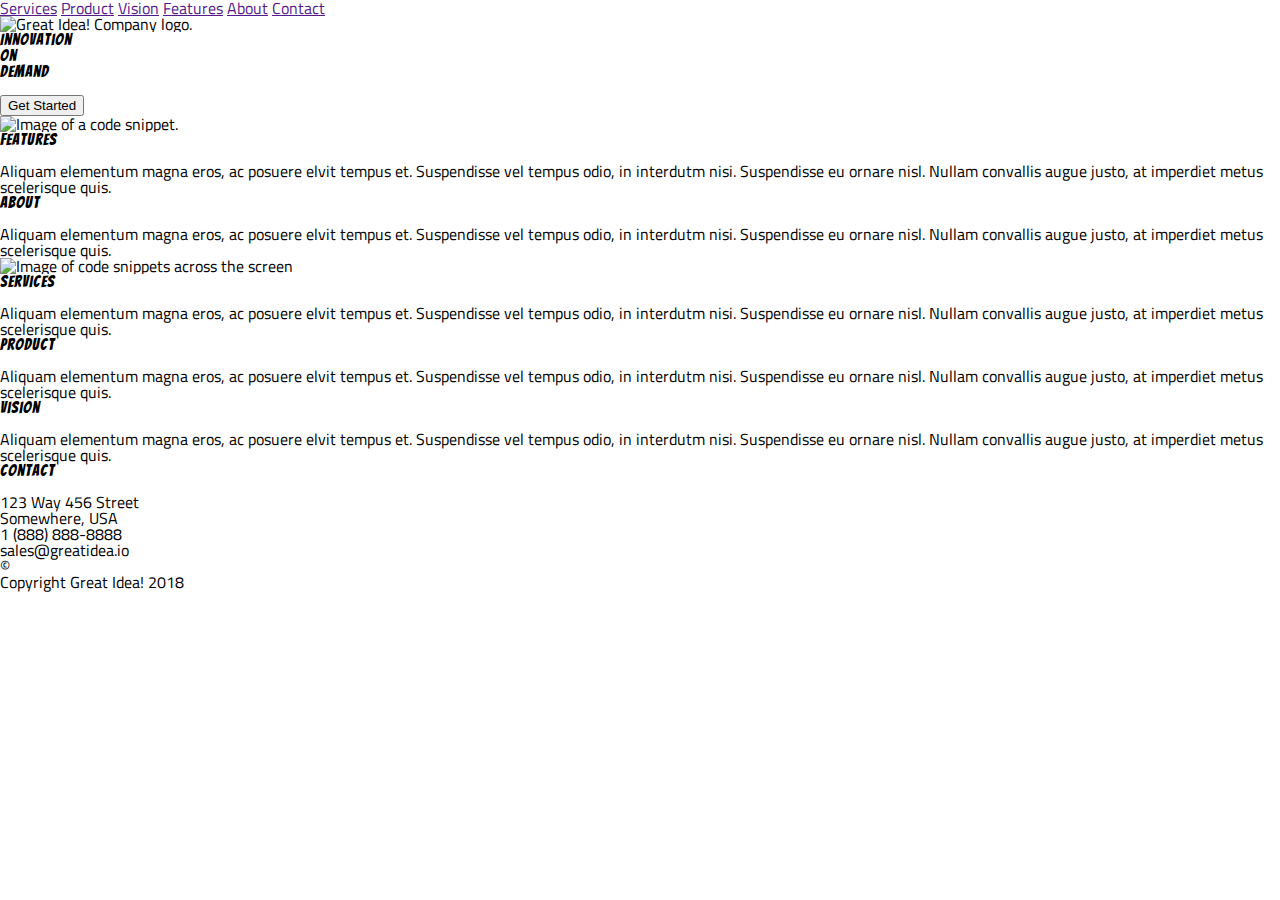
==== great-idea/index.html @ df23f246 "edited class tags in index.hmtl; edited class tags in index.css" ====
<!DOCTYPE html>

<html lang="en">
  <head>
    <meta charset="utf-8" />

    <title>Great Idea!</title>

    <link
      href="https://fonts.googleapis.com/css?family=Bangers|Titillium+Web"
      rel="stylesheet"
    />
    <link rel="stylesheet" href="css/index.css" />

    <!-- [if lt IE 9]>
      <script src="https://cdnjs.cloudflare.com/ajax/libs/html5shiv/3.7.3/html5shiv.js"></script>
    <![endif] -->
  </head>

  <body>
    <header>
      <nav>
        <a href="">Services</a>
        <a href="">Product</a>
        <a href="">Vision</a>
        <a href="">Features</a>
        <a href="">About</a>
        <a href="">Contact</a>
      </nav>

      <img class="logo" src="img/logo.png" alt="Great Idea! Company logo." />
    </header>

    <section class="top">
      <div class="top-left">
        <h1>Innovation<br>On<br>Demand</h1> 
        <button>Get Started</button>
      </div>
      <div class="top-right">
        <img src="img/header-img.png" alt="Image of a code snippet." />
      </div>
    </section>

    <section class="mid-top-all">
      <div class="mid-top-left">
        <h2>Features</h2>
        <p>
          Aliquam elementum magna eros, ac posuere elvit tempus et. Suspendisse
          vel tempus odio, in interdutm nisi. Suspendisse eu ornare nisl. Nullam
          convallis augue justo, at imperdiet metus scelerisque quis.
        </p>
      </div>
      <div class="mid-top-right">
        <h2>About</h2>
        <p>
          Aliquam elementum magna eros, ac posuere elvit tempus et. Suspendisse
          vel tempus odio, in interdutm nisi. Suspendisse eu ornare nisl. Nullam
          convallis augue justo, at imperdiet metus scelerisque quis.
        </p>
      </div>
    </section>

    <img
      class="middle-img"
      src="img/mid-page-accent.jpg"
      alt="Image of code snippets across the screen"
    />

    <section class="mid-bottom">
      <div class="bot-left">
        <h2>Services</h2>
        <p>
          Aliquam elementum magna eros, ac posuere elvit tempus et. Suspendisse
          vel tempus odio, in interdutm nisi. Suspendisse eu ornare nisl. Nullam
          convallis augue justo, at imperdiet metus scelerisque quis.
        </p>
      </div>
      <div class="bot-mid">
        <h2>Product</h2>
        <p>
          Aliquam elementum magna eros, ac posuere elvit tempus et. Suspendisse
          vel tempus odio, in interdutm nisi. Suspendisse eu ornare nisl. Nullam
          convallis augue justo, at imperdiet metus scelerisque quis.
        </p>
      </div>
      <div class="bot-right">
        <h2>Vision</h2>
        <p>
          Aliquam elementum magna eros, ac posuere elvit tempus et. Suspendisse
          vel tempus odio, in interdutm nisi. Suspendisse eu ornare nisl. Nullam
          convallis augue justo, at imperdiet metus scelerisque quis.
        </p>
      </div>
    </section>

    <div class="contact">
      <h2>Contact</h2>
      <address>
        123 Way 456 Street<br />
        Somewhere, USA
      </address>

      <p>1 (888) 888-8888</p>
      <p>sales@greatidea.io</p>
    </div>

    <footer>
      &copy<p>Copyright Great Idea! 2018</p>
    </footer>
  </body>
</html>
---- great-idea/css/index.css ----
/* http://meyerweb.com/eric/tools/css/reset/ 
   v2.0 | 20110126
   License: none (public domain)
*/

html, body, div, span, applet, object, iframe,
h1, h2, h3, h4, h5, h6, p, blockquote, pre,
a, abbr, acronym, address, big, cite, code,
del, dfn, em, img, ins, kbd, q, s, samp,
small, strike, strong, sub, sup, tt, var,
b, u, i, center,
dl, dt, dd, ol, ul, li,
fieldset, form, label, legend,
table, caption, tbody, tfoot, thead, tr, th, td,
article, aside, canvas, details, embed, 
figure, figcaption, footer, header, hgroup, 
menu, nav, output, ruby, section, summary,
time, mark, audio, video {
	margin: 0;
	padding: 0;
	border: 0;
	font-size: 100%;
	font: inherit;
	vertical-align: baseline;
}
/* HTML5 display-role reset for older browsers */
article, aside, details, figcaption, figure, 
footer, header, hgroup, menu, nav, section {
	display: block;
}
body {
	line-height: 1;
}
ol, ul {
	list-style: none;
}
blockquote, q {
	quotes: none;
}
blockquote:before, blockquote:after,
q:before, q:after {
	content: '';
	content: none;
}
table {
	border-collapse: collapse;
	border-spacing: 0;
}

/* Set every element's box-sizing to border-box */
* {
    box-sizing: border-box;
}

html, body {
    height: 100%;
    font-family: 'Titillium Web', sans-serif;
}

h1, h2, h3, h4, h5 {
    font-family: 'Bangers', cursive;
    letter-spacing: 1px;
    margin-bottom: 15px;
}

/* Copy and paste your work from yesterday here and start to refactor into flexbox */

.logo {

}

.top {

}

.top-left {

}

.top-right {

}

.mid-top-all {

}

.mid-top-left {

}

.mid-top-right {

}

.middle-img {
	
}
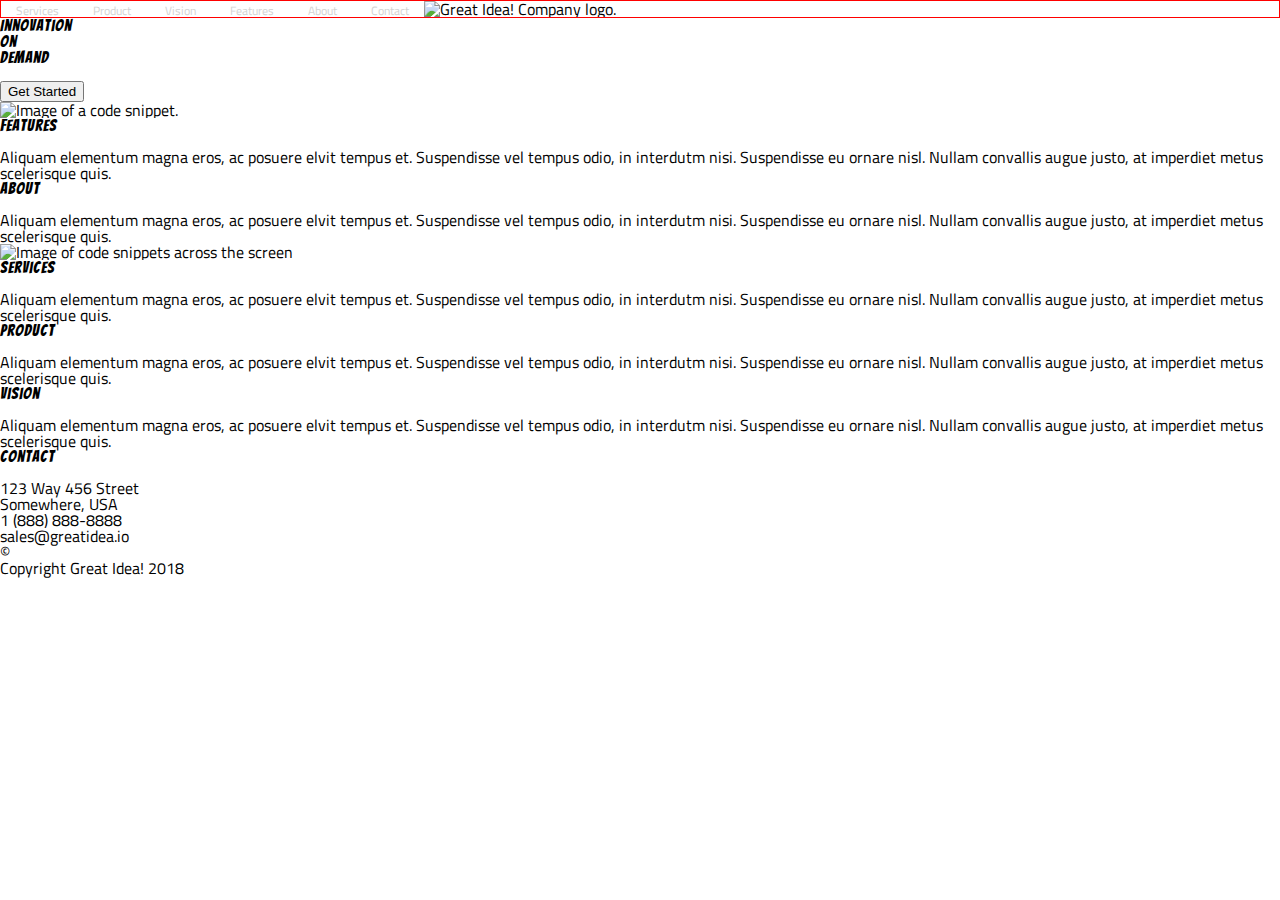
==== commit b4ed88e6: "Completed layout for navigation bar and logo. Still need to remove border before final" ====
--- a/great-idea/index.html
+++ b/great-idea/index.html
@@ -18,14 +18,14 @@
   </head>
 
   <body>
-    <header>
-      <nav>
-        <a href="">Services</a>
-        <a href="">Product</a>
-        <a href="">Vision</a>
-        <a href="">Features</a>
-        <a href="">About</a>
-        <a href="">Contact</a>
+    <header class="header">
+      <nav class="navbar">
+        <a class="navbutton" href="#">Services</a>
+        <a class="navbutton" href="#">Product</a>
+        <a class="navbutton" href="#">Vision</a>
+        <a class="navbutton" href="#">Features</a>
+        <a class="navbutton" href="#">About</a>
+        <a class="navbutton" href="#">Contact</a>
       </nav>
 
       <img class="logo" src="img/logo.png" alt="Great Idea! Company logo." />
@@ -66,8 +66,8 @@
       alt="Image of code snippets across the screen"
     />
 
-    <section class="mid-bottom">
-      <div class="bot-left">
+    <section class="mid-bot-all">
+      <div class="mid-bot-left">
         <h2>Services</h2>
         <p>
           Aliquam elementum magna eros, ac posuere elvit tempus et. Suspendisse
@@ -75,7 +75,7 @@
           convallis augue justo, at imperdiet metus scelerisque quis.
         </p>
       </div>
-      <div class="bot-mid">
+      <div class="mid-bot-mid">
         <h2>Product</h2>
         <p>
           Aliquam elementum magna eros, ac posuere elvit tempus et. Suspendisse
@@ -83,7 +83,7 @@
           convallis augue justo, at imperdiet metus scelerisque quis.
         </p>
       </div>
-      <div class="bot-right">
+      <div class="mid-bot-right">
         <h2>Vision</h2>
         <p>
           Aliquam elementum magna eros, ac posuere elvit tempus et. Suspendisse
--- a/great-idea/css/index.css
+++ b/great-idea/css/index.css
@@ -65,6 +65,24 @@
 
 /* Copy and paste your work from yesterday here and start to refactor into flexbox */
 
+.header {
+	border: 1px solid red;
+	display: flex;
+
+}
+
+.navbar {
+	/* border: 1px solid red; */
+
+}
+
+.navbutton {
+	color: lightgrey;
+	text-decoration: none;
+	margin: 15px;
+	font-size: 12px;
+}
+
 .logo {
 
 }
@@ -94,5 +112,21 @@
 }
 
 .middle-img {
+
+}
+
+.mid-bot-all {
+
+}
+
+mid-bot-mid {
 	
 }
+
+mid-bot-right {
+	
+}
+
+.contact {
+
+}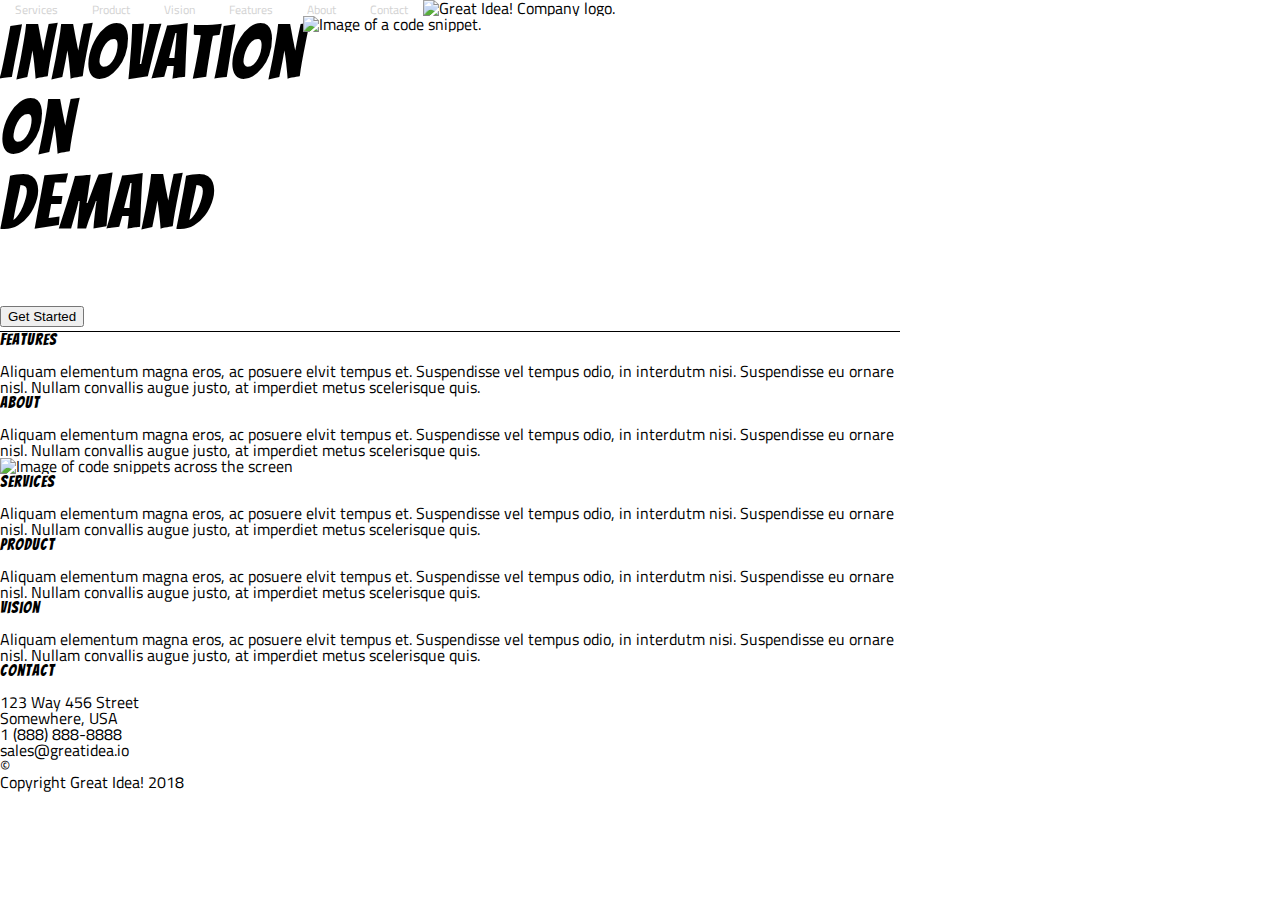
==== commit a568b831: "Added bottom border to top, and took unneccesary working borders off" ====
--- a/great-idea/index.html
+++ b/great-idea/index.html
@@ -33,8 +33,10 @@
 
     <section class="top">
       <div class="top-left">
-        <h1>Innovation<br>On<br>Demand</h1> 
-        <button>Get Started</button>
+        <h1 class="innoheader">Innovation<br>On<br>Demand</h1> 
+        <div class="button">
+          <button>Get Started</button>
+        </div>
       </div>
       <div class="top-right">
         <img src="img/header-img.png" alt="Image of a code snippet." />
--- a/great-idea/css/index.css
+++ b/great-idea/css/index.css
@@ -65,8 +65,11 @@
 
 /* Copy and paste your work from yesterday here and start to refactor into flexbox */
 
+body {
+	width: 900px;
+}
+
 .header {
-	border: 1px solid red;
 	display: flex;
 
 }
@@ -88,11 +91,23 @@
 }
 
 .top {
+	display: flex;
+	border-bottom: 1px solid black;
 
 }
 
 .top-left {
+	font-size: 75px;
 
+}
+
+.innoheader {
+
+	
+}
+
+.button {
+	background: white;
 }
 
 .top-right {
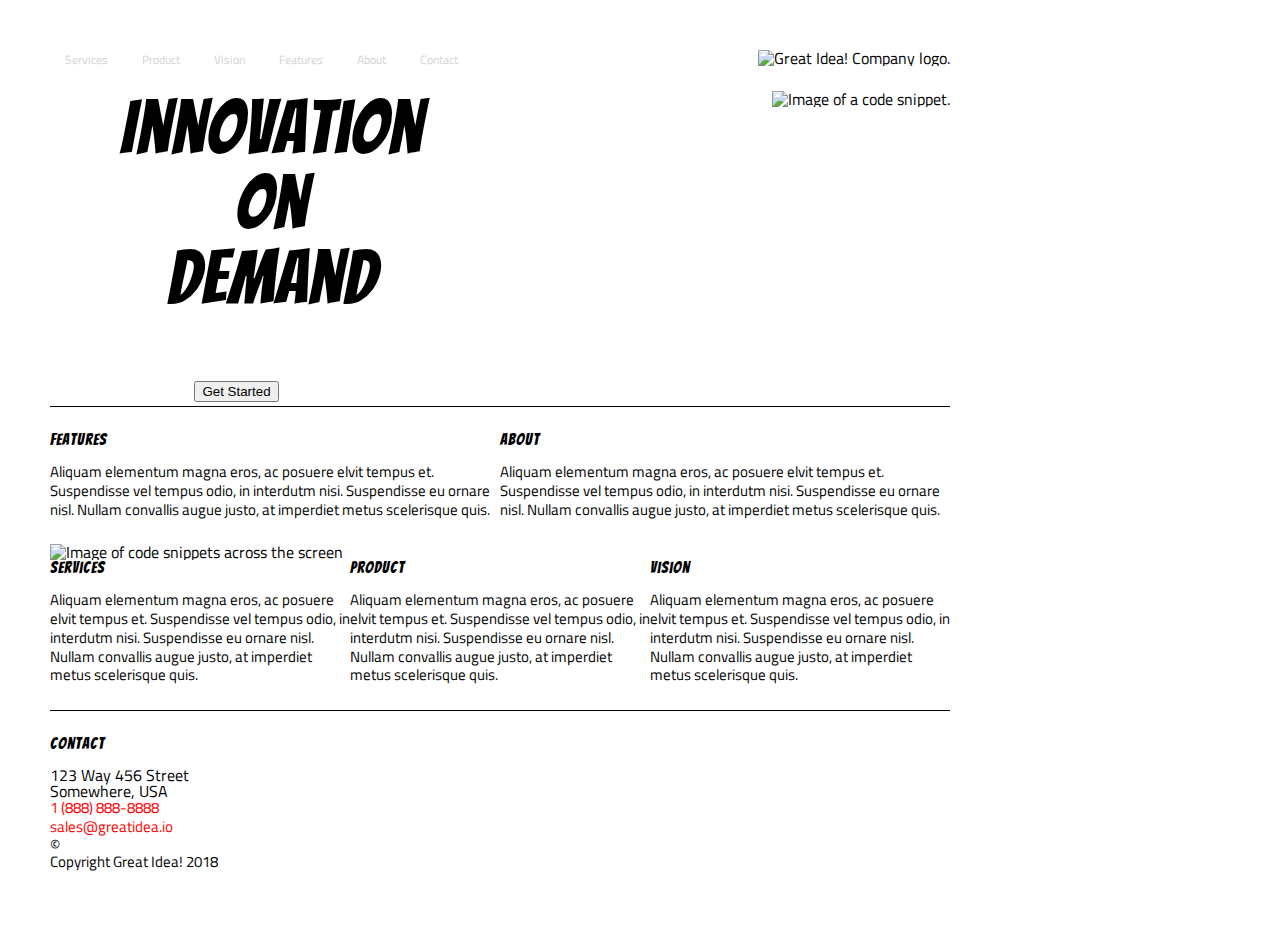
==== commit d1587ce8: "mostly done with rough draft of layout through address bar for great ideas page" ====
--- a/great-idea/index.html
+++ b/great-idea/index.html
@@ -96,14 +96,14 @@
     </section>
 
     <div class="contact">
-      <h2>Contact</h2>
+      <h2 class="contactheader">Contact</h2>
       <address>
         123 Way 456 Street<br />
         Somewhere, USA
       </address>
 
-      <p>1 (888) 888-8888</p>
-      <p>sales@greatidea.io</p>
+      <p class="addressline">1 (888) 888-8888</p>
+      <p class="addressline">sales@greatidea.io</p>
     </div>
 
     <footer>
--- a/great-idea/css/index.css
+++ b/great-idea/css/index.css
@@ -67,10 +67,13 @@
 
 body {
 	width: 900px;
+	margin: 50px;
 }
 
 .header {
 	display: flex;
+	width: 900px;
+	justify-content: space-between;
 
 }
 
@@ -93,16 +96,19 @@
 .top {
 	display: flex;
 	border-bottom: 1px solid black;
+	justify-content: space-between;
+	margin-top: 25px;
 
 }
 
 .top-left {
 	font-size: 75px;
+	text-align: center;
 
 }
 
 .innoheader {
-
+	margin-left: 70px;
 	
 }
 
@@ -111,12 +117,22 @@
 }
 
 .top-right {
+	margin-bottom: 50px;
 
 }
 
+p {
+	font-size: 15px;
+	line-height: 1.25;
+}
+
 .mid-top-all {
+	display: flex;
+	margin-top: 25px;
+	margin-bottom: 25px;
 
 }
+
 
 .mid-top-left {
 
@@ -127,10 +143,15 @@
 }
 
 .middle-img {
+	width: 900px;
 
 }
 
 .mid-bot-all {
+	display: flex;
+	justify-content: space-between;
+	border-bottom: 1px solid black;
+	padding-bottom: 25px;
 
 }
 
@@ -143,5 +164,9 @@
 }
 
 .contact {
+	margin-top: 25px;
+}
 
+.addressline {
+	color: red;
 }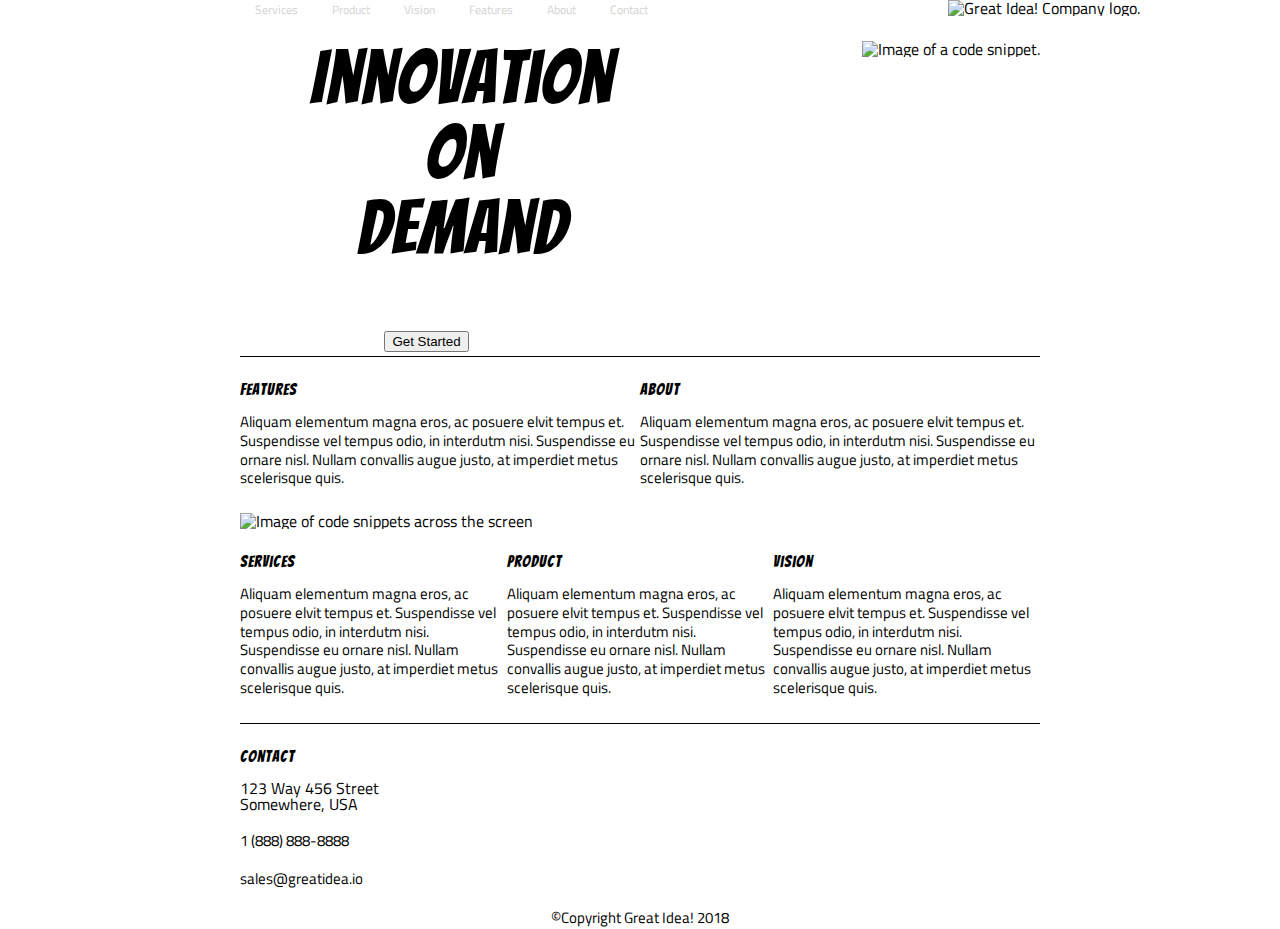
==== commit 7d79caeb: "finished great-idea page" ====
--- a/great-idea/index.html
+++ b/great-idea/index.html
@@ -103,10 +103,10 @@
       </address>
 
       <p class="addressline">1 (888) 888-8888</p>
-      <p class="addressline">sales@greatidea.io</p>
+      <p class="emailline">sales@greatidea.io</p>
     </div>
 
-    <footer>
+    <footer class="copywrite">
       &copy<p>Copyright Great Idea! 2018</p>
     </footer>
   </body>
--- a/great-idea/css/index.css
+++ b/great-idea/css/index.css
@@ -66,8 +66,8 @@
 /* Copy and paste your work from yesterday here and start to refactor into flexbox */
 
 body {
-	width: 900px;
-	margin: 50px;
+	max-width: 800px;
+	margin: 0 auto;
 }
 
 .header {
@@ -151,6 +151,7 @@
 	display: flex;
 	justify-content: space-between;
 	border-bottom: 1px solid black;
+	padding-top: 25px;
 	padding-bottom: 25px;
 
 }
@@ -168,5 +169,15 @@
 }
 
 .addressline {
-	color: red;
+	margin-top: 20px;
+}
+
+.emailline {
+	margin-top: 20px;
+	margin-bottom: 20px;
+}
+
+footer {
+	display: flex;
+	justify-content: center;
 }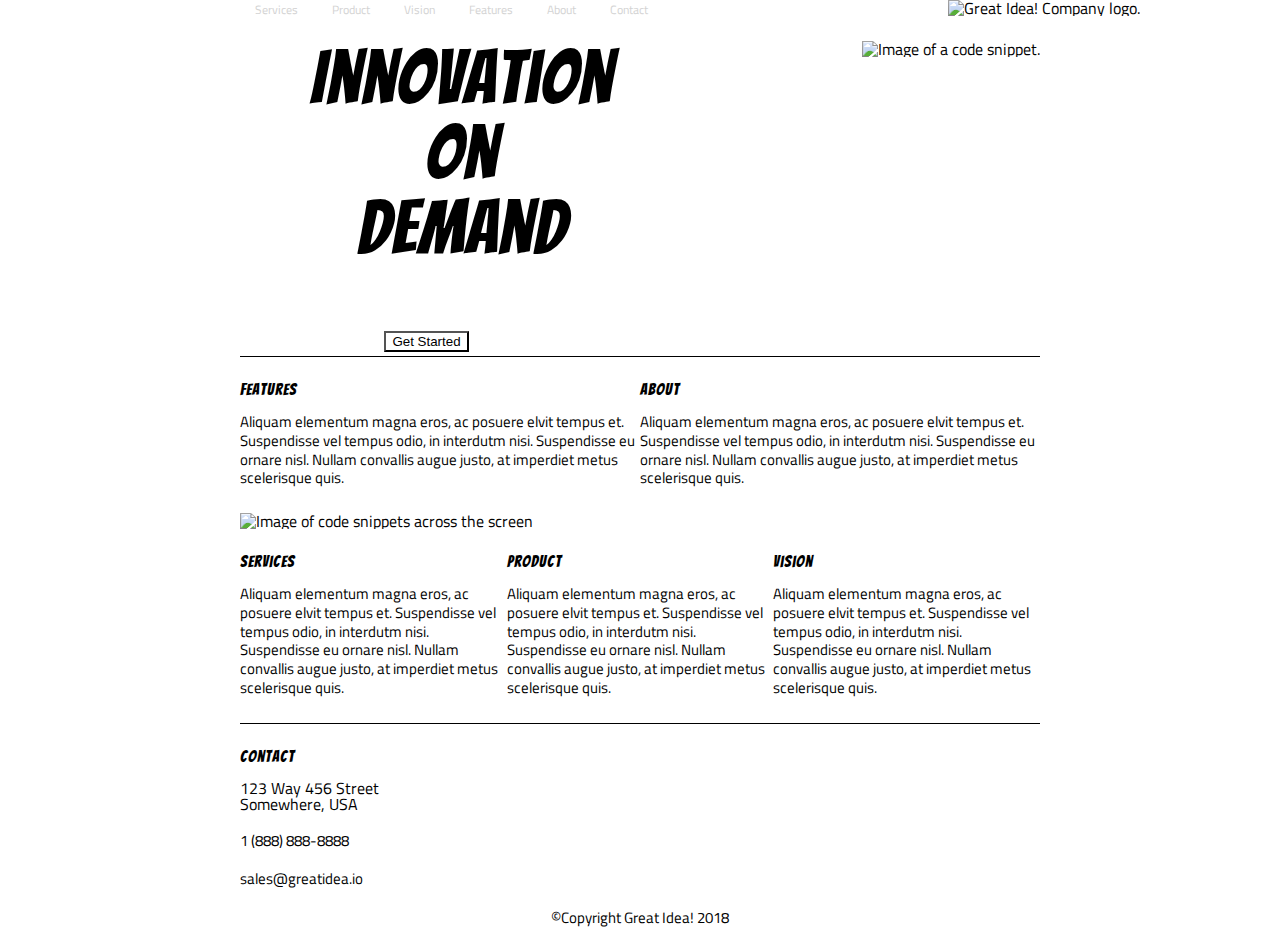
==== commit eeef7b59: "added services.css file. Edited html for index.html and services.html" ====
--- a/great-idea/index.html
+++ b/great-idea/index.html
@@ -20,12 +20,12 @@
   <body>
     <header class="header">
       <nav class="navbar">
-        <a class="navbutton" href="#">Services</a>
-        <a class="navbutton" href="#">Product</a>
-        <a class="navbutton" href="#">Vision</a>
-        <a class="navbutton" href="#">Features</a>
-        <a class="navbutton" href="#">About</a>
-        <a class="navbutton" href="#">Contact</a>
+        <a class="navbutton" href="services.html">Services</a>
+        <a class="navbutton" href="services.html">Product</a>
+        <a class="navbutton" href="services.html">Vision</a>
+        <a class="navbutton" href="services.html">Features</a>
+        <a class="navbutton" href="services.html">About</a>
+        <a class="navbutton" href="services.html">Contact</a>
       </nav>
 
       <img class="logo" src="img/logo.png" alt="Great Idea! Company logo." />
--- a/great-idea/css/index.css
+++ b/great-idea/css/index.css
@@ -112,7 +112,7 @@
 	
 }
 
-.button {
+button {
 	background: white;
 }
 
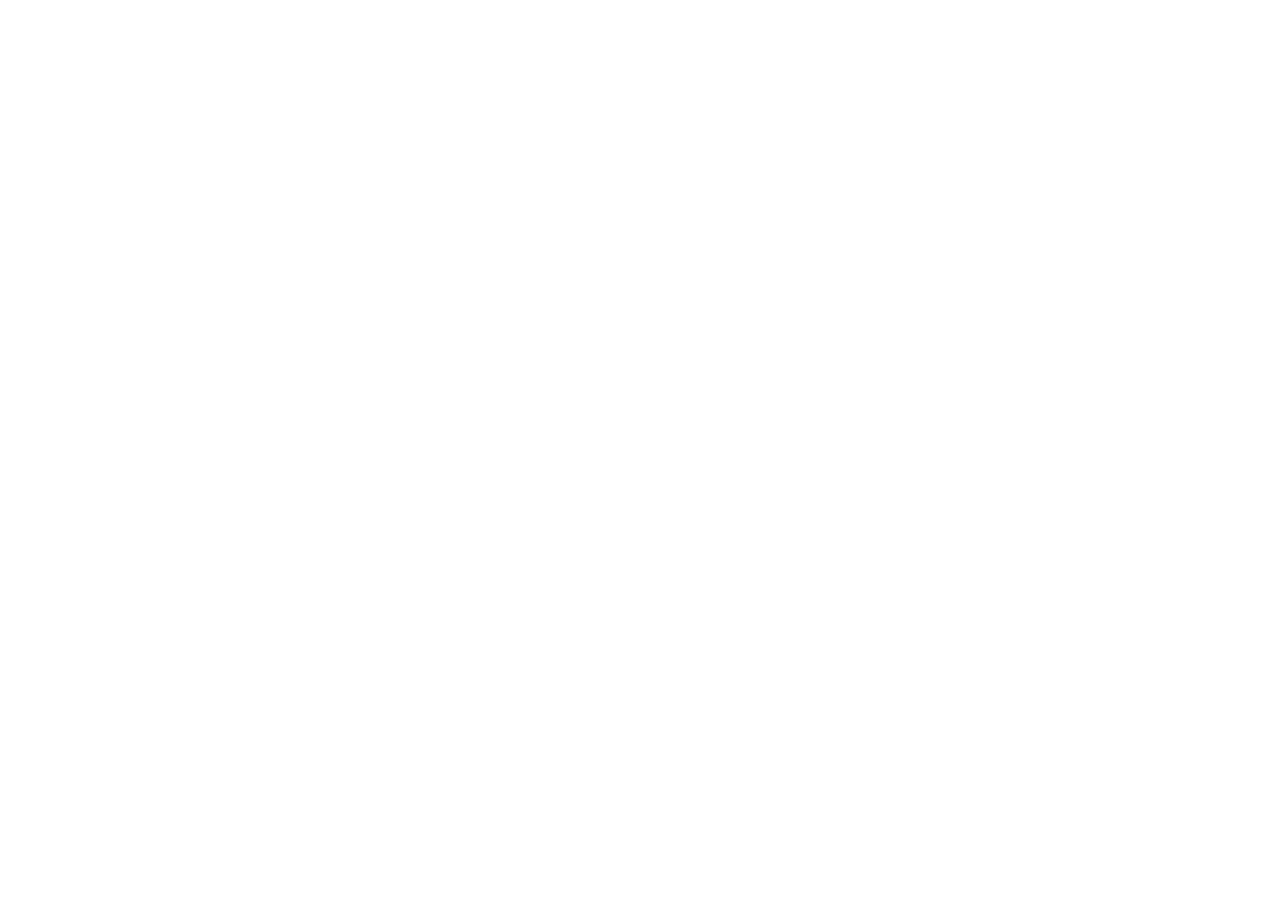
==== commit e0b7f664: "Revert "Added a text edit to html file"" ====
--- a/great-idea/index.html
+++ b/great-idea/index.html
@@ -1,113 +1,23 @@
-<!DOCTYPE html>
+<!doctype html>
 
 <html lang="en">
-  <head>
-    <meta charset="utf-8" />
+<head>
+  <meta charset="utf-8">
 
-    <title>Great Idea!</title>
+  <title>Great Idea!</title>
 
-    <link
-      href="https://fonts.googleapis.com/css?family=Bangers|Titillium+Web"
-      rel="stylesheet"
-    />
-    <link rel="stylesheet" href="css/index.css" />
+  <link href="https://fonts.googleapis.com/css?family=Bangers|Titillium+Web" rel="stylesheet">
+  <link rel="stylesheet" href="css/index.css">
 
-    <!-- [if lt IE 9]>
-      <script src="https://cdnjs.cloudflare.com/ajax/libs/html5shiv/3.7.3/html5shiv.js"></script>
-    <![endif] -->
-  </head>
+  <!--[if lt IE 9]>
+    <script src="https://cdnjs.cloudflare.com/ajax/libs/html5shiv/3.7.3/html5shiv.js"></script>
+  <![endif]-->
+</head>
 
   <body>
-    <header class="header">
-      <nav class="navbar">
-        <a class="navbutton" href="services.html">Services</a>
-        <a class="navbutton" href="services.html">Product</a>
-        <a class="navbutton" href="services.html">Vision</a>
-        <a class="navbutton" href="services.html">Features</a>
-        <a class="navbutton" href="services.html">About</a>
-        <a class="navbutton" href="services.html">Contact</a>
-      </nav>
 
-      <img class="logo" src="img/logo.png" alt="Great Idea! Company logo." />
-    </header>
-
-    <section class="top">
-      <div class="top-left">
-        <h1 class="innoheader">Innovation<br>On<br>Demand</h1> 
-        <div class="button">
-          <button>Get Started</button>
-        </div>
-      </div>
-      <div class="top-right">
-        <img src="img/header-img.png" alt="Image of a code snippet." />
-      </div>
-    </section>
-
-    <section class="mid-top-all">
-      <div class="mid-top-left">
-        <h2>Features</h2>
-        <p>
-          Aliquam elementum magna eros, ac posuere elvit tempus et. Suspendisse
-          vel tempus odio, in interdutm nisi. Suspendisse eu ornare nisl. Nullam
-          convallis augue justo, at imperdiet metus scelerisque quis.
-        </p>
-      </div>
-      <div class="mid-top-right">
-        <h2>About</h2>
-        <p>
-          Aliquam elementum magna eros, ac posuere elvit tempus et. Suspendisse
-          vel tempus odio, in interdutm nisi. Suspendisse eu ornare nisl. Nullam
-          convallis augue justo, at imperdiet metus scelerisque quis.
-        </p>
-      </div>
-    </section>
-
-    <img
-      class="middle-img"
-      src="img/mid-page-accent.jpg"
-      alt="Image of code snippets across the screen"
-    />
-
-    <section class="mid-bot-all">
-      <div class="mid-bot-left">
-        <h2>Services</h2>
-        <p>
-          Aliquam elementum magna eros, ac posuere elvit tempus et. Suspendisse
-          vel tempus odio, in interdutm nisi. Suspendisse eu ornare nisl. Nullam
-          convallis augue justo, at imperdiet metus scelerisque quis.
-        </p>
-      </div>
-      <div class="mid-bot-mid">
-        <h2>Product</h2>
-        <p>
-          Aliquam elementum magna eros, ac posuere elvit tempus et. Suspendisse
-          vel tempus odio, in interdutm nisi. Suspendisse eu ornare nisl. Nullam
-          convallis augue justo, at imperdiet metus scelerisque quis.
-        </p>
-      </div>
-      <div class="mid-bot-right">
-        <h2>Vision</h2>
-        <p>
-          Aliquam elementum magna eros, ac posuere elvit tempus et. Suspendisse
-          vel tempus odio, in interdutm nisi. Suspendisse eu ornare nisl. Nullam
-          convallis augue justo, at imperdiet metus scelerisque quis.
-        </p>
-      </div>
-    </section>
-
-    <div class="contact">
-      <h2 class="contactheader">Contact</h2>
-      <address>
-        123 Way 456 Street<br />
-        Somewhere, USA
-      </address>
-
-      <p class="addressline">1 (888) 888-8888</p>
-      <p class="emailline">sales@greatidea.io</p>
-    </div>
-
-    <footer class="copywrite">
-      &copy<p>Copyright Great Idea! 2018</p>
-    </footer>
+    <!-- Copy and paste your HTML from the first UI project here -->
+      
+    
   </body>
 </html>--- a/great-idea/css/index.css
+++ b/great-idea/css/index.css
@@ -63,121 +63,4 @@
     margin-bottom: 15px;
 }
 
-/* Copy and paste your work from yesterday here and start to refactor into flexbox */
-
-body {
-	max-width: 800px;
-	margin: 0 auto;
-}
-
-.header {
-	display: flex;
-	width: 900px;
-	justify-content: space-between;
-
-}
-
-.navbar {
-	/* border: 1px solid red; */
-
-}
-
-.navbutton {
-	color: lightgrey;
-	text-decoration: none;
-	margin: 15px;
-	font-size: 12px;
-}
-
-.logo {
-
-}
-
-.top {
-	display: flex;
-	border-bottom: 1px solid black;
-	justify-content: space-between;
-	margin-top: 25px;
-
-}
-
-.top-left {
-	font-size: 75px;
-	text-align: center;
-
-}
-
-.innoheader {
-	margin-left: 70px;
-	
-}
-
-button {
-	background: white;
-}
-
-.top-right {
-	margin-bottom: 50px;
-
-}
-
-p {
-	font-size: 15px;
-	line-height: 1.25;
-}
-
-.mid-top-all {
-	display: flex;
-	margin-top: 25px;
-	margin-bottom: 25px;
-
-}
-
-
-.mid-top-left {
-
-}
-
-.mid-top-right {
-
-}
-
-.middle-img {
-	width: 900px;
-
-}
-
-.mid-bot-all {
-	display: flex;
-	justify-content: space-between;
-	border-bottom: 1px solid black;
-	padding-top: 25px;
-	padding-bottom: 25px;
-
-}
-
-mid-bot-mid {
-	
-}
-
-mid-bot-right {
-	
-}
-
-.contact {
-	margin-top: 25px;
-}
-
-.addressline {
-	margin-top: 20px;
-}
-
-.emailline {
-	margin-top: 20px;
-	margin-bottom: 20px;
-}
-
-footer {
-	display: flex;
-	justify-content: center;
-}+/* Copy and paste your work from yesterday here and start to refactor into flexbox */